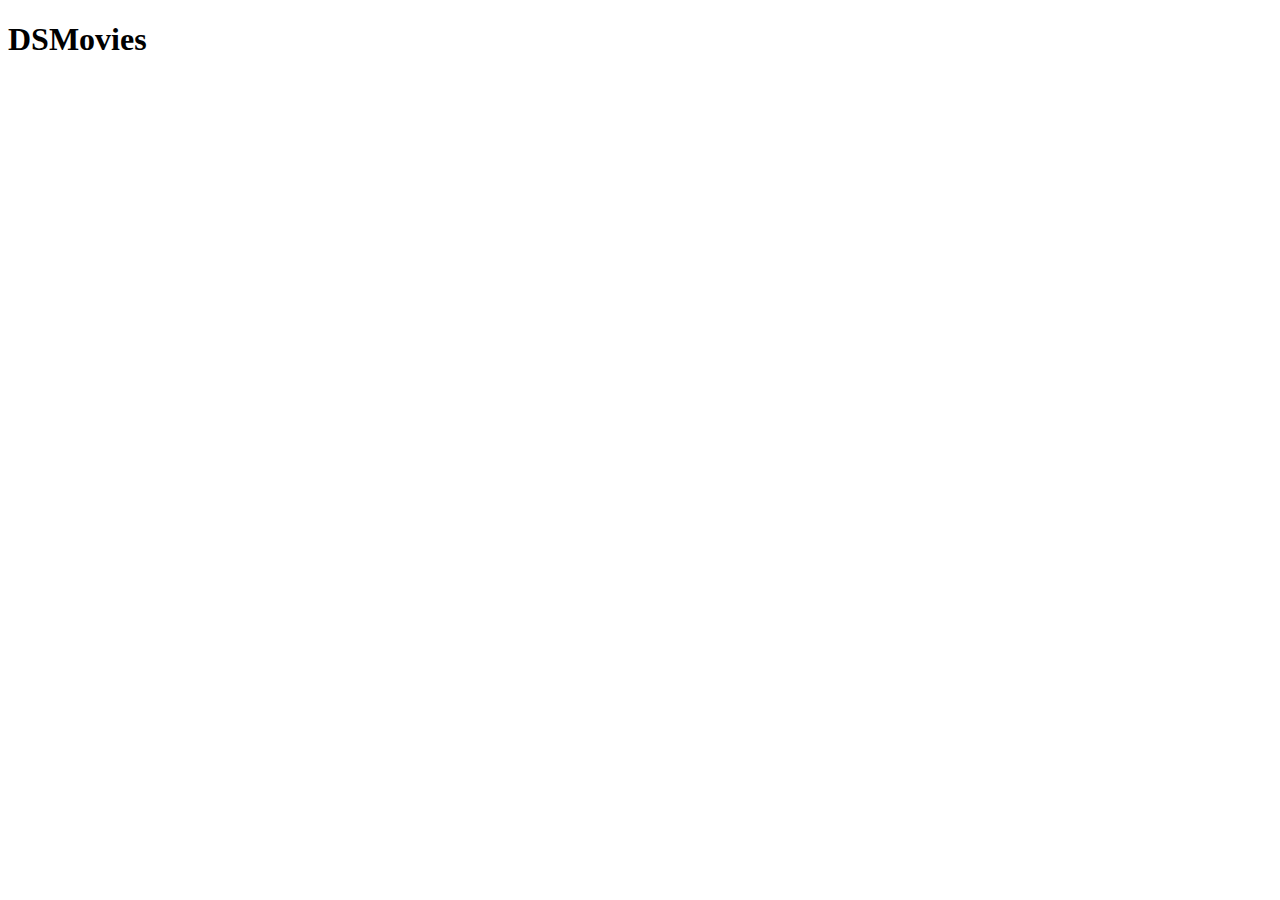
==== index.html @ 3163693b "Bootstrap" ====
<!DOCTYPE html>
<html lang="en">
<head>
    <meta charset="UTF-8">
    <meta http-equiv="X-UA-Compatible" content="IE=edge">
    <meta name="viewport" content="width=device-width, initial-scale=1.0">
    <title>Projeto DSMovies</title>
    
    <link href="https://cdn.jsdelivr.net/npm/bootstrap@5.1.3/dist/css/bootstrap.min.css" rel="stylesheet" integrity="sha384-1BmE4kWBq78iYhFldvKuhfTAU6auU8tT94WrHftjDbrCEXSU1oBoqyl2QvZ6jIW3" crossorigin="anonymous">

</head>
<body>
    <header>
        <h1>DSMovies</h1>
    </header>
</body>
</html>
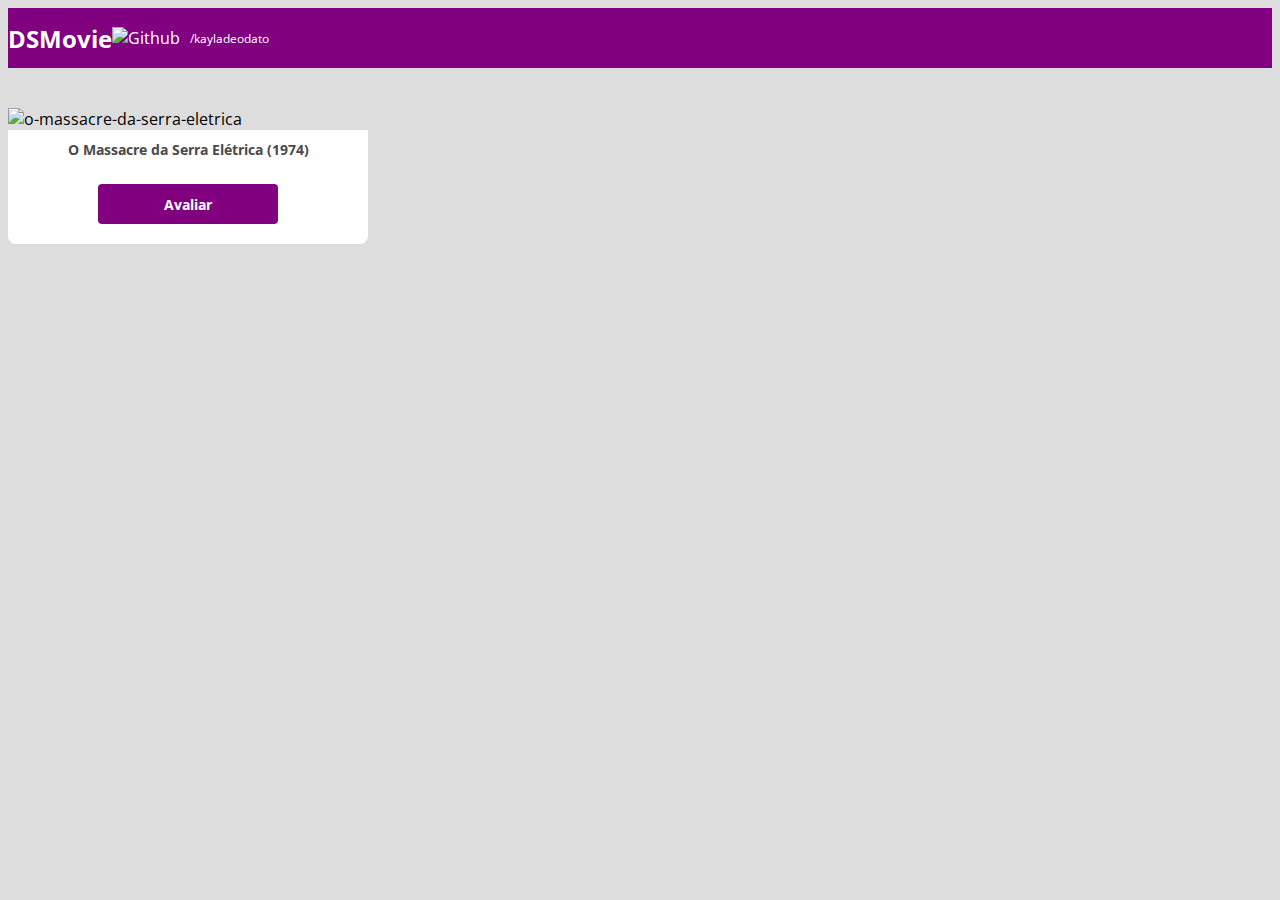
==== commit 9888a500: "Card de filme" ====
--- a/index.html
+++ b/index.html
@@ -7,11 +7,31 @@
     <title>Projeto DSMovies</title>
     
     <link href="https://cdn.jsdelivr.net/npm/bootstrap@5.1.3/dist/css/bootstrap.min.css" rel="stylesheet" integrity="sha384-1BmE4kWBq78iYhFldvKuhfTAU6auU8tT94WrHftjDbrCEXSU1oBoqyl2QvZ6jIW3" crossorigin="anonymous">
+    <link rel="stylesheet" href="css/style.css">
 
 </head>
 <body>
     <header>
-        <h1>DSMovies</h1>
+        <nav class="container">
+            <h1>DSMovie</h1>
+            <div class="dsmovie-contact-container">
+                <img src="img/Github.svg" alt="Github">
+                <a href="https://github.com/kayladeodato">/kayladeodato</a>
+            </div>
+        </nav>
     </header>
+
+    <main>
+        <section id="dsmovie-card-list"class="container">
+            <div class="dsmovie-card">
+                <img src="https://www.themoviedb.org/t/p/w533_and_h300_bestv2/1I1cFIKnXEdaOfN4597Y91oNXyo.jpg" alt="o-massacre-da-serra-eletrica">
+                <div class="dsmovie-card-description">
+                    <h3>O Massacre da Serra Elétrica (1974)</h3>
+                    <a class="dsmovie-btn" href="form.html">Avaliar</a>
+                </div>
+            </div>
+        </section>
+
+    </main>
 </body>
 </html>--- a/css/style.css
+++ b/css/style.css
@@ -0,0 +1,101 @@
+@import url('https://fonts.googleapis.com/css2?family=Open+Sans:wght@400;700&display=swap');
+
+:root {
+    --bg-gray: #ddd;
+    --color-primary: purple;
+    --white: #fff;
+    --text-gray: #4a4a4a;
+}
+
+* {
+    font-family: 'Open Sans', 'Sans-serif';
+}
+
+h1, h2, h3, h4, h5, h6 {
+    margin: 0;
+}
+
+html, body {
+    box-sizing: border-box;
+    background-color: var(--bg-gray);
+}
+
+header {
+    background: var(--color-primary);
+    color: var(--white);
+    height: 60px;
+    display: flex;
+    align-items: center;
+}
+
+nav {
+    display: flex;
+    align-items: center;
+    justify-content: space-between;
+}
+
+nav h1 {
+    font-size: 24px;
+    font-weight: 700;
+}
+
+nav a {
+    font-size: 12px;
+    font-weight: 400;
+}
+
+a , a:hover {
+    color: unset;
+    text-decoration: none;
+}
+
+.dsmovie-contact-container {
+    display: flex;
+    align-items: center;
+}
+
+.dsmovie-contact-container img {
+    margin-right: 10px;
+}
+
+#dsmovie-card-list {
+    padding: 40px 0;
+}
+
+.dsmovie-card {
+    width: 360px;
+    border-radius: 8px 8px 0 0;
+}
+
+.dsmovie-card img {
+    width: 100%;
+}
+
+.dsmovie-card-description {
+    padding: 10px 0 20px 0;
+    display: flex;
+    flex-direction: column;
+    align-items: center;
+    background-color: var(--white);
+    border-radius: 0 0 8px 8px;
+}
+
+.dsmovie-card-description h3 {
+    font-size: 14px;
+    font-weight: 700;
+    color: var(--text-gray);
+    margin-bottom: 25px;
+}
+
+.dsmovie-btn, .dsmovie-btn:hover {
+    width: 180px;
+    height: 40px;
+    background: var(--color-primary);
+    font-size: 14px;
+    font-weight: 700;
+    display: flex;
+    align-items: center;
+    justify-content: center;
+    border-radius: 4px;
+    color: var(--white);
+}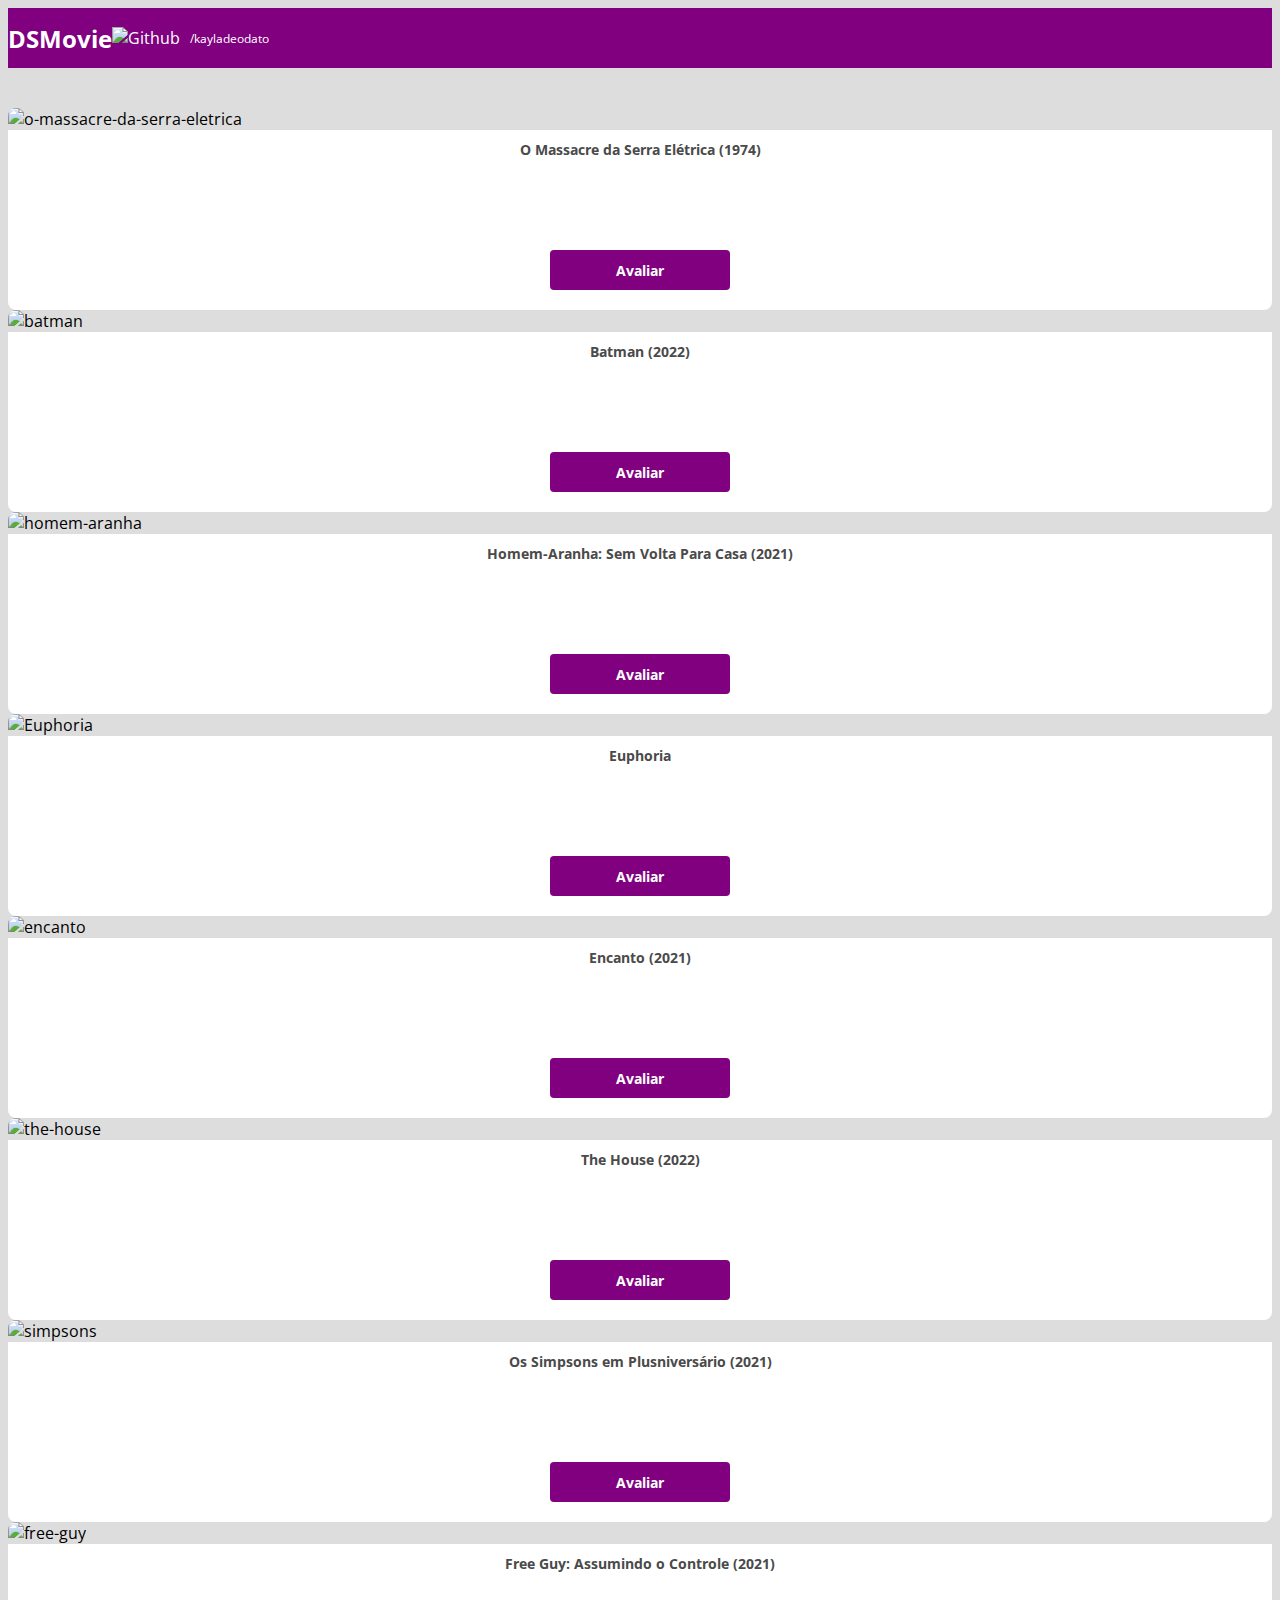
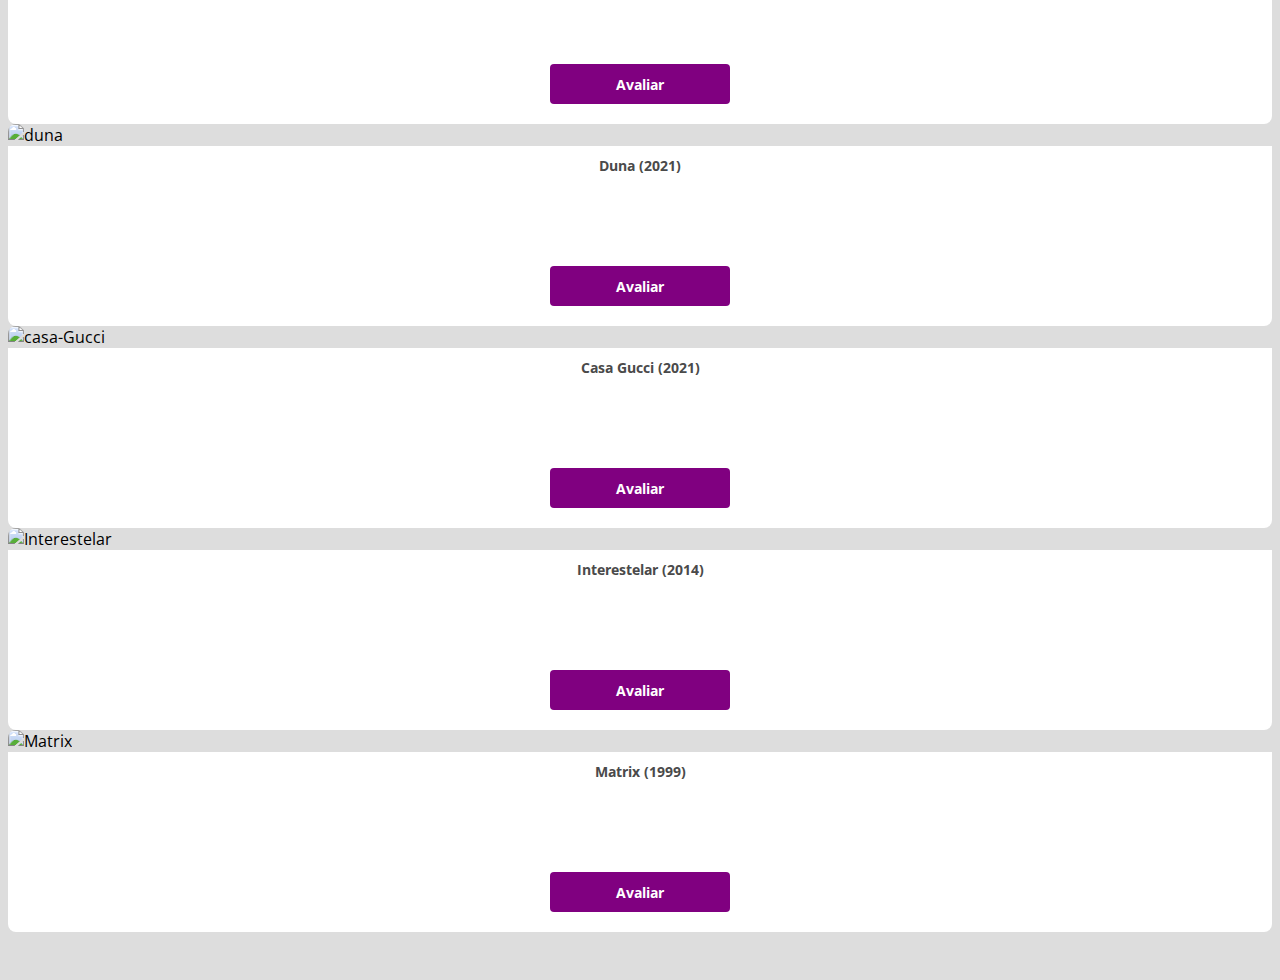
==== commit 5498fba3: "Listagem de cards" ====
--- a/index.html
+++ b/index.html
@@ -23,13 +23,117 @@
 
     <main>
         <section id="dsmovie-card-list"class="container">
-            <div class="dsmovie-card">
-                <img src="https://www.themoviedb.org/t/p/w533_and_h300_bestv2/1I1cFIKnXEdaOfN4597Y91oNXyo.jpg" alt="o-massacre-da-serra-eletrica">
-                <div class="dsmovie-card-description">
-                    <h3>O Massacre da Serra Elétrica (1974)</h3>
-                    <a class="dsmovie-btn" href="form.html">Avaliar</a>
+            <div class="row">
+                <div class="col-sm-6 col-md-4 col-xl-3 mb-3">
+                    <div class="dsmovie-card">
+                        <img src="https://www.themoviedb.org/t/p/w533_and_h300_bestv2/1I1cFIKnXEdaOfN4597Y91oNXyo.jpg" alt="o-massacre-da-serra-eletrica">
+                        <div class="dsmovie-card-description">
+                            <h3>O Massacre da Serra Elétrica (1974)</h3>
+                            <a class="dsmovie-btn" href="form.html">Avaliar</a>
+                        </div>
+                    </div>
+                </div>
+                <div class="col-sm-6 col-md-4 col-xl-3 mb-3">
+                    <div class="dsmovie-card">
+                        <img src="https://www.themoviedb.org/t/p/w533_and_h300_bestv2/5P8SmMzSNYikXpxil6BYzJ16611.jpg" alt="batman">
+                        <div class="dsmovie-card-description">
+                            <h3>Batman (2022)</h3>
+                            <a class="dsmovie-btn" href="form.html">Avaliar</a>
+                        </div>
+                    </div>
+                </div>
+                <div class="col-sm-6 col-md-4 col-xl-3 mb-3">
+                    <div class="dsmovie-card">
+                        <img src="https://www.themoviedb.org/t/p/w533_and_h300_bestv2/iQFcwSGbZXMkeyKrxbPnwnRo5fl.jpg" alt="homem-aranha">
+                        <div class="dsmovie-card-description">
+                            <h3>Homem-Aranha: Sem Volta Para Casa (2021)</h3>
+                            <a class="dsmovie-btn" href="form.html">Avaliar</a>
+                        </div>
+                    </div>
+                </div>
+                <div class="col-sm-6 col-md-4 col-xl-3 mb-3">
+                    <div class="dsmovie-card">
+                        <img src="https://www.themoviedb.org/t/p/w533_and_h300_bestv2/oKt4J3TFjWirVwBqoHyIvv5IImd.jpg" alt="Euphoria">
+                        <div class="dsmovie-card-description">
+                            <h3>Euphoria</h3>
+                            <a class="dsmovie-btn" href="form.html">Avaliar</a>
+                        </div>
+                    </div>
+                </div>
+                <div class="col-sm-6 col-md-4 col-xl-3 mb-3">
+                    <div class="dsmovie-card">
+                        <img src="https://www.themoviedb.org/t/p/w533_and_h300_bestv2/3G1Q5xF40HkUBJXxt2DQgQzKTp5.jpg" alt="encanto">
+                        <div class="dsmovie-card-description">
+                            <h3>Encanto (2021)</h3>
+                            <a class="dsmovie-btn" href="form.html">Avaliar</a>
+                        </div>
+                    </div>
+                </div>
+                <div class="col-sm-6 col-md-4 col-xl-3 mb-3">
+                    <div class="dsmovie-card">
+                        <img src="https://www.themoviedb.org/t/p/w533_and_h300_bestv2/hk4PwhKhT7q7jp1lvA8aiYqDluy.jpg" alt="the-house">
+                        <div class="dsmovie-card-description">
+                            <h3>The House (2022)</h3>
+                            <a class="dsmovie-btn" href="form.html">Avaliar</a>
+                        </div>
+                    </div>
+                </div>
+                <div class="col-sm-6 col-md-4 col-xl-3 mb-3">
+                    <div class="dsmovie-card">
+                        <img src="https://www.themoviedb.org/t/p/w533_and_h300_bestv2/1zgob2Z8xVE3RZUgOKnHKcVPzOE.jpg" alt="simpsons">
+                        <div class="dsmovie-card-description">
+                            <h3>Os Simpsons em Plusniversário (2021)</h3>
+                            <a class="dsmovie-btn" href="form.html">Avaliar</a>
+                        </div>
+                    </div>
+                </div>
+                <div class="col-sm-6 col-md-4 col-xl-3 mb-3">
+                    <div class="dsmovie-card">
+                        <img src="https://www.themoviedb.org/t/p/w533_and_h300_bestv2/8Y43POKjjKDGI9MH89NW0NAzzp8.jpg" alt="free-guy">
+                        <div class="dsmovie-card-description">
+                            <h3>Free Guy: Assumindo o Controle (2021)</h3>
+                            <a class="dsmovie-btn" href="form.html">Avaliar</a>
+                        </div>
+                    </div>
+                </div>
+                <div class="col-sm-6 col-md-4 col-xl-3 mb-3">
+                    <div class="dsmovie-card">
+                        <img src="https://www.themoviedb.org/t/p/w533_and_h300_bestv2/guB0jTCIlMB5gJUILzZrxXVMuyJ.jpg" alt="duna">
+                        <div class="dsmovie-card-description">
+                            <h3>Duna (2021)</h3>
+                            <a class="dsmovie-btn" href="form.html">Avaliar</a>
+                        </div>
+                    </div>
+                </div>
+                <div class="col-sm-6 col-md-4 col-xl-3 mb-3">
+                    <div class="dsmovie-card">
+                        <img src="https://www.themoviedb.org/t/p/w533_and_h300_bestv2/jdLsmpqmP1wTdFUPtmxMnYgoifT.jpg" alt="casa-Gucci">
+                        <div class="dsmovie-card-description">
+                            <h3>Casa Gucci (2021)</h3>
+                            <a class="dsmovie-btn" href="form.html">Avaliar</a>
+                        </div>
+                    </div>
+                </div>
+                <div class="col-sm-6 col-md-4 col-xl-3 mb-3">
+                    <div class="dsmovie-card">
+                        <img src="https://www.themoviedb.org/t/p/w533_and_h300_bestv2/xJHokMbljvjADYdit5fK5VQsXEG.jpg" alt="Interestelar">
+                        <div class="dsmovie-card-description">
+                            <h3>Interestelar (2014)</h3>
+                            <a class="dsmovie-btn" href="form.html">Avaliar</a>
+                        </div>
+                    </div>
+                </div>
+                <div class="col-sm-6 col-md-4 col-xl-3 mb-3">
+                    <div class="dsmovie-card">
+                        <img src="https://www.themoviedb.org/t/p/w533_and_h300_bestv2/ncEsesgOJDNrTUED89hYbA117wo.jpg" alt="Matrix">
+                        <div class="dsmovie-card-description">
+                            <h3>Matrix (1999)</h3>
+                            <a class="dsmovie-btn" href="form.html">Avaliar</a>
+                        </div>
+                    </div>
                 </div>
             </div>
+            
         </section>
 
     </main>
--- a/css/style.css
+++ b/css/style.css
@@ -63,21 +63,23 @@
 }
 
 .dsmovie-card {
-    width: 360px;
-    border-radius: 8px 8px 0 0;
+    width: 100%;
 }
 
 .dsmovie-card img {
     width: 100%;
+    border-radius: 8px 8px 0 0;
 }
 
 .dsmovie-card-description {
-    padding: 10px 0 20px 0;
+    padding: 10px 20px 20px 20px;
     display: flex;
     flex-direction: column;
     align-items: center;
+    justify-content: space-between;
     background-color: var(--white);
     border-radius: 0 0 8px 8px;
+    min-height: 150px;
 }
 
 .dsmovie-card-description h3 {
@@ -85,6 +87,7 @@
     font-weight: 700;
     color: var(--text-gray);
     margin-bottom: 25px;
+    text-align: center;
 }
 
 .dsmovie-btn, .dsmovie-btn:hover {
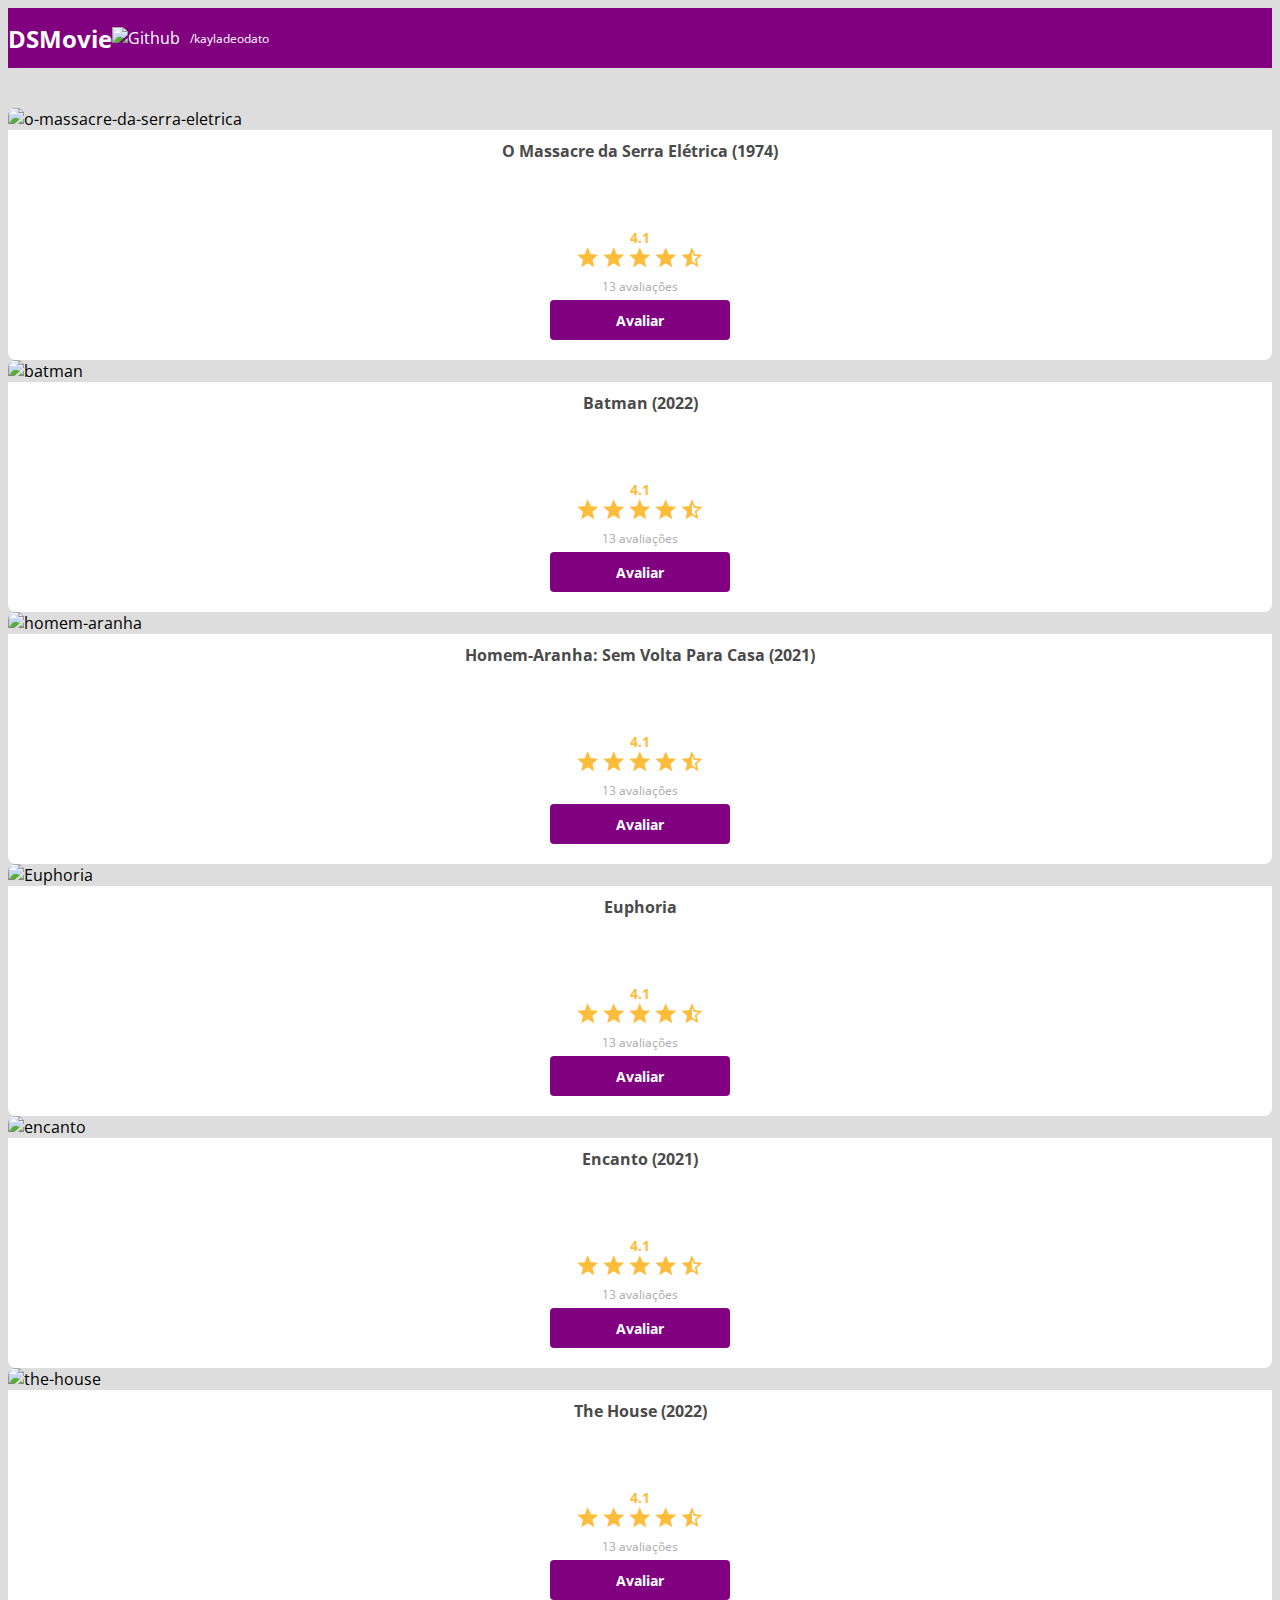
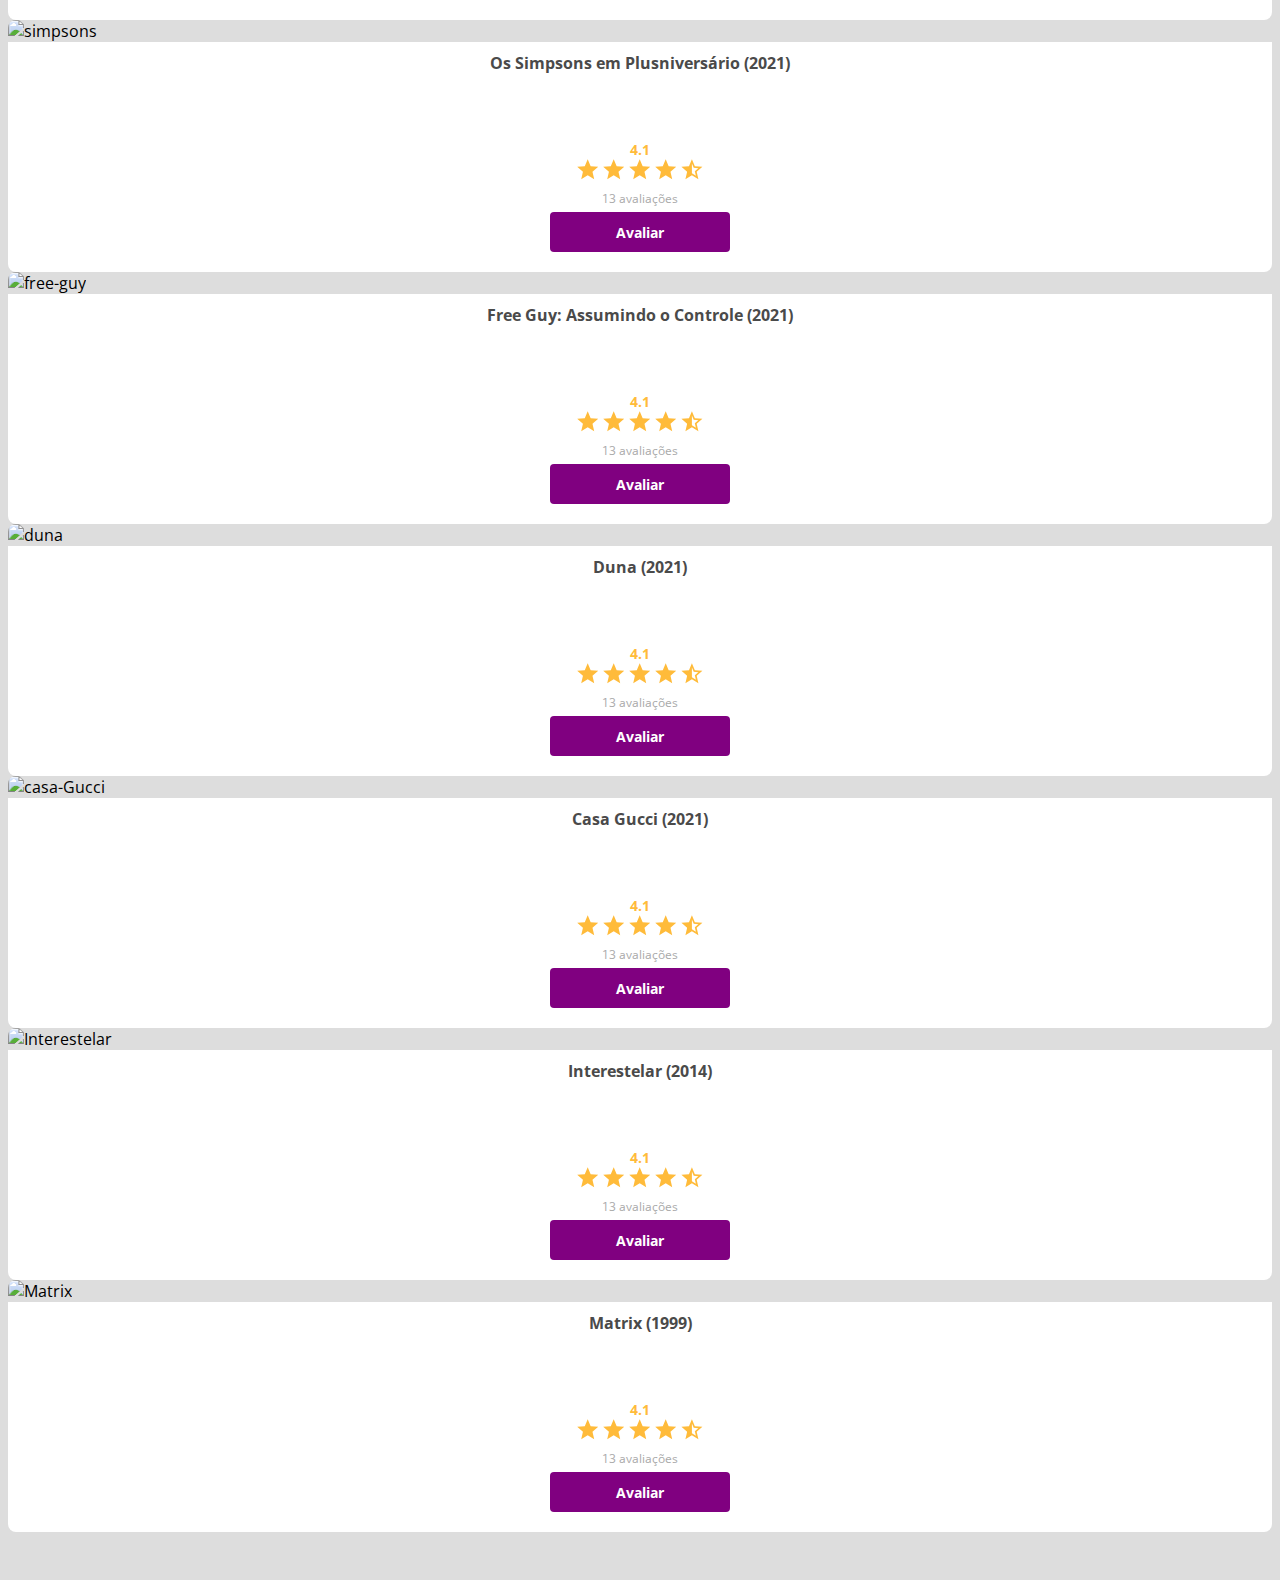
==== commit bb5f94ed: "Avaliação com estrelas" ====
--- a/index.html
+++ b/index.html
@@ -29,7 +29,18 @@
                         <img src="https://www.themoviedb.org/t/p/w533_and_h300_bestv2/1I1cFIKnXEdaOfN4597Y91oNXyo.jpg" alt="o-massacre-da-serra-eletrica">
                         <div class="dsmovie-card-description">
                             <h3>O Massacre da Serra Elétrica (1974)</h3>
-                            <a class="dsmovie-btn" href="form.html">Avaliar</a>
+                            <div class="dsmovie-card-description-bottom">
+                                <h4>4.1</h4>
+                                <div>
+                                    <img src="img/star-full.svg" alt="star-full">
+                                    <img src="img/star-full.svg" alt="star-full">
+                                    <img src="img/star-full.svg" alt="star-full">
+                                    <img src="img/star-full.svg" alt="star-full">
+                                    <img src="img/star-half.svg" alt="star-half">
+                                </div>
+                                <p>13 avaliações</p>
+                                <a class="dsmovie-btn" href="form1.html">Avaliar</a>
+                            </div>
                         </div>
                     </div>
                 </div>
@@ -38,7 +49,18 @@
                         <img src="https://www.themoviedb.org/t/p/w533_and_h300_bestv2/5P8SmMzSNYikXpxil6BYzJ16611.jpg" alt="batman">
                         <div class="dsmovie-card-description">
                             <h3>Batman (2022)</h3>
-                            <a class="dsmovie-btn" href="form.html">Avaliar</a>
+                            <div class="dsmovie-card-description-bottom">
+                                <h4>4.1</h4>
+                                <div>
+                                    <img src="img/star-full.svg" alt="star-full">
+                                    <img src="img/star-full.svg" alt="star-full">
+                                    <img src="img/star-full.svg" alt="star-full">
+                                    <img src="img/star-full.svg" alt="star-full">
+                                    <img src="img/star-half.svg" alt="star-half">
+                                </div>
+                                <p>13 avaliações</p>
+                                <a class="dsmovie-btn" href="form2.html">Avaliar</a>
+                            </div>
                         </div>
                     </div>
                 </div>
@@ -47,7 +69,18 @@
                         <img src="https://www.themoviedb.org/t/p/w533_and_h300_bestv2/iQFcwSGbZXMkeyKrxbPnwnRo5fl.jpg" alt="homem-aranha">
                         <div class="dsmovie-card-description">
                             <h3>Homem-Aranha: Sem Volta Para Casa (2021)</h3>
-                            <a class="dsmovie-btn" href="form.html">Avaliar</a>
+                            <div class="dsmovie-card-description-bottom">
+                                <h4>4.1</h4>
+                                <div>
+                                    <img src="img/star-full.svg" alt="star-full">
+                                    <img src="img/star-full.svg" alt="star-full">
+                                    <img src="img/star-full.svg" alt="star-full">
+                                    <img src="img/star-full.svg" alt="star-full">
+                                    <img src="img/star-half.svg" alt="star-half">
+                                </div>
+                                <p>13 avaliações</p>
+                                <a class="dsmovie-btn" href="form3.html">Avaliar</a>
+                            </div>
                         </div>
                     </div>
                 </div>
@@ -56,7 +89,18 @@
                         <img src="https://www.themoviedb.org/t/p/w533_and_h300_bestv2/oKt4J3TFjWirVwBqoHyIvv5IImd.jpg" alt="Euphoria">
                         <div class="dsmovie-card-description">
                             <h3>Euphoria</h3>
-                            <a class="dsmovie-btn" href="form.html">Avaliar</a>
+                            <div class="dsmovie-card-description-bottom">
+                                <h4>4.1</h4>
+                                <div>
+                                    <img src="img/star-full.svg" alt="star-full">
+                                    <img src="img/star-full.svg" alt="star-full">
+                                    <img src="img/star-full.svg" alt="star-full">
+                                    <img src="img/star-full.svg" alt="star-full">
+                                    <img src="img/star-half.svg" alt="star-half">
+                                </div>
+                                <p>13 avaliações</p>
+                                <a class="dsmovie-btn" href="form4.html">Avaliar</a>
+                            </div>
                         </div>
                     </div>
                 </div>
@@ -65,7 +109,18 @@
                         <img src="https://www.themoviedb.org/t/p/w533_and_h300_bestv2/3G1Q5xF40HkUBJXxt2DQgQzKTp5.jpg" alt="encanto">
                         <div class="dsmovie-card-description">
                             <h3>Encanto (2021)</h3>
-                            <a class="dsmovie-btn" href="form.html">Avaliar</a>
+                            <div class="dsmovie-card-description-bottom">
+                                <h4>4.1</h4>
+                                <div>
+                                    <img src="img/star-full.svg" alt="star-full">
+                                    <img src="img/star-full.svg" alt="star-full">
+                                    <img src="img/star-full.svg" alt="star-full">
+                                    <img src="img/star-full.svg" alt="star-full">
+                                    <img src="img/star-half.svg" alt="star-half">
+                                </div>
+                                <p>13 avaliações</p>
+                                <a class="dsmovie-btn" href="form5.html">Avaliar</a>
+                            </div>
                         </div>
                     </div>
                 </div>
@@ -74,7 +129,18 @@
                         <img src="https://www.themoviedb.org/t/p/w533_and_h300_bestv2/hk4PwhKhT7q7jp1lvA8aiYqDluy.jpg" alt="the-house">
                         <div class="dsmovie-card-description">
                             <h3>The House (2022)</h3>
-                            <a class="dsmovie-btn" href="form.html">Avaliar</a>
+                            <div class="dsmovie-card-description-bottom">
+                                <h4>4.1</h4>
+                                <div>
+                                    <img src="img/star-full.svg" alt="star-full">
+                                    <img src="img/star-full.svg" alt="star-full">
+                                    <img src="img/star-full.svg" alt="star-full">
+                                    <img src="img/star-full.svg" alt="star-full">
+                                    <img src="img/star-half.svg" alt="star-half">
+                                </div>
+                                <p>13 avaliações</p>
+                                <a class="dsmovie-btn" href="form6.html">Avaliar</a>
+                            </div>
                         </div>
                     </div>
                 </div>
@@ -83,7 +149,18 @@
                         <img src="https://www.themoviedb.org/t/p/w533_and_h300_bestv2/1zgob2Z8xVE3RZUgOKnHKcVPzOE.jpg" alt="simpsons">
                         <div class="dsmovie-card-description">
                             <h3>Os Simpsons em Plusniversário (2021)</h3>
-                            <a class="dsmovie-btn" href="form.html">Avaliar</a>
+                            <div class="dsmovie-card-description-bottom">
+                                <h4>4.1</h4>
+                                <div>
+                                    <img src="img/star-full.svg" alt="star-full">
+                                    <img src="img/star-full.svg" alt="star-full">
+                                    <img src="img/star-full.svg" alt="star-full">
+                                    <img src="img/star-full.svg" alt="star-full">
+                                    <img src="img/star-half.svg" alt="star-half">
+                                </div>
+                                <p>13 avaliações</p>
+                                <a class="dsmovie-btn" href="form7.html">Avaliar</a>
+                            </div>
                         </div>
                     </div>
                 </div>
@@ -92,7 +169,18 @@
                         <img src="https://www.themoviedb.org/t/p/w533_and_h300_bestv2/8Y43POKjjKDGI9MH89NW0NAzzp8.jpg" alt="free-guy">
                         <div class="dsmovie-card-description">
                             <h3>Free Guy: Assumindo o Controle (2021)</h3>
-                            <a class="dsmovie-btn" href="form.html">Avaliar</a>
+                            <div class="dsmovie-card-description-bottom">
+                                <h4>4.1</h4>
+                                <div>
+                                    <img src="img/star-full.svg" alt="star-full">
+                                    <img src="img/star-full.svg" alt="star-full">
+                                    <img src="img/star-full.svg" alt="star-full">
+                                    <img src="img/star-full.svg" alt="star-full">
+                                    <img src="img/star-half.svg" alt="star-half">
+                                </div>
+                                <p>13 avaliações</p>
+                                <a class="dsmovie-btn" href="form8.html">Avaliar</a>
+                            </div>
                         </div>
                     </div>
                 </div>
@@ -101,7 +189,18 @@
                         <img src="https://www.themoviedb.org/t/p/w533_and_h300_bestv2/guB0jTCIlMB5gJUILzZrxXVMuyJ.jpg" alt="duna">
                         <div class="dsmovie-card-description">
                             <h3>Duna (2021)</h3>
-                            <a class="dsmovie-btn" href="form.html">Avaliar</a>
+                            <div class="dsmovie-card-description-bottom">
+                                <h4>4.1</h4>
+                                <div>
+                                    <img src="img/star-full.svg" alt="star-full">
+                                    <img src="img/star-full.svg" alt="star-full">
+                                    <img src="img/star-full.svg" alt="star-full">
+                                    <img src="img/star-full.svg" alt="star-full">
+                                    <img src="img/star-half.svg" alt="star-half">
+                                </div>
+                                <p>13 avaliações</p>
+                                <a class="dsmovie-btn" href="form9.html">Avaliar</a>
+                            </div>
                         </div>
                     </div>
                 </div>
@@ -110,7 +209,18 @@
                         <img src="https://www.themoviedb.org/t/p/w533_and_h300_bestv2/jdLsmpqmP1wTdFUPtmxMnYgoifT.jpg" alt="casa-Gucci">
                         <div class="dsmovie-card-description">
                             <h3>Casa Gucci (2021)</h3>
-                            <a class="dsmovie-btn" href="form.html">Avaliar</a>
+                            <div class="dsmovie-card-description-bottom">
+                                <h4>4.1</h4>
+                                <div>
+                                    <img src="img/star-full.svg" alt="star-full">
+                                    <img src="img/star-full.svg" alt="star-full">
+                                    <img src="img/star-full.svg" alt="star-full">
+                                    <img src="img/star-full.svg" alt="star-full">
+                                    <img src="img/star-half.svg" alt="star-half">
+                                </div>
+                                <p>13 avaliações</p>
+                                <a class="dsmovie-btn" href="form10.html">Avaliar</a>
+                            </div>
                         </div>
                     </div>
                 </div>
@@ -119,7 +229,18 @@
                         <img src="https://www.themoviedb.org/t/p/w533_and_h300_bestv2/xJHokMbljvjADYdit5fK5VQsXEG.jpg" alt="Interestelar">
                         <div class="dsmovie-card-description">
                             <h3>Interestelar (2014)</h3>
-                            <a class="dsmovie-btn" href="form.html">Avaliar</a>
+                            <div class="dsmovie-card-description-bottom">
+                                <h4>4.1</h4>
+                                <div>
+                                    <img src="img/star-full.svg" alt="star-full">
+                                    <img src="img/star-full.svg" alt="star-full">
+                                    <img src="img/star-full.svg" alt="star-full">
+                                    <img src="img/star-full.svg" alt="star-full">
+                                    <img src="img/star-half.svg" alt="star-half">
+                                </div>
+                                <p>13 avaliações</p>
+                                <a class="dsmovie-btn" href="form11.html">Avaliar</a>
+                            </div>
                         </div>
                     </div>
                 </div>
@@ -128,7 +249,18 @@
                         <img src="https://www.themoviedb.org/t/p/w533_and_h300_bestv2/ncEsesgOJDNrTUED89hYbA117wo.jpg" alt="Matrix">
                         <div class="dsmovie-card-description">
                             <h3>Matrix (1999)</h3>
-                            <a class="dsmovie-btn" href="form.html">Avaliar</a>
+                            <div class="dsmovie-card-description-bottom">
+                                <h4>4.1</h4>
+                                <div>
+                                    <img src="img/star-full.svg" alt="star-full">
+                                    <img src="img/star-full.svg" alt="star-full">
+                                    <img src="img/star-full.svg" alt="star-full">
+                                    <img src="img/star-full.svg" alt="star-full">
+                                    <img src="img/star-half.svg" alt="star-half">
+                                </div>
+                                <p>13 avaliações</p>
+                                <a class="dsmovie-btn" href="form12.html">Avaliar</a>
+                            </div>
                         </div>
                     </div>
                 </div>
--- a/css/style.css
+++ b/css/style.css
@@ -5,6 +5,8 @@
     --color-primary: purple;
     --white: #fff;
     --text-gray: #4a4a4a;
+    --text-light-gray: #aaa;
+    --color-star: #ffbb3a;
 }
 
 * {
@@ -79,15 +81,38 @@
     justify-content: space-between;
     background-color: var(--white);
     border-radius: 0 0 8px 8px;
-    min-height: 150px;
+    height: 200px;
 }
 
 .dsmovie-card-description h3 {
-    font-size: 14px;
+    font-size: 16px;
     font-weight: 700;
     color: var(--text-gray);
-    margin-bottom: 25px;
+    margin-bottom: 18px;
     text-align: center;
+}
+
+.dsmovie-card-description-bottom {
+    display: flex;
+    flex-direction: column;
+    align-items: center;
+}
+
+.dsmovie-card-description-bottom h4 {
+    color: var(--color-star);
+    font-size: 14px;
+    font-weight: bold;
+}
+
+.dsmovie-card-description-bottom img {
+    width: 22px;
+}
+
+.dsmovie-card-description-bottom p {
+    color: var(--text-light-gray);
+    font-size: 12px;
+    font-weight: 400px;
+    margin: 5px 15px;
 }
 
 .dsmovie-btn, .dsmovie-btn:hover {
@@ -101,4 +126,44 @@
     justify-content: center;
     border-radius: 4px;
     color: var(--white);
+    border: 0;
+}
+
+.dsmovie-form-container {
+    padding: 40px 0;
+    max-width: 480px;
+}
+
+.dsmovie-form-description {
+    background-color: var(--white);
+    border-radius: 0 0 8px 8px;
+    display: flex;
+    flex-direction: column;
+    align-items: center;
+    padding: 20px;
+}
+
+.dsmovie-form-description h3 {
+    font-size: 18px;
+    font-weight: 700px;
+}
+
+.dsmovie-form {
+    width: 100%;
+}
+
+.dsmovie-form-group label {
+    font-size: 12px;
+    font-weight: 400px;
+    color: var(--text-light-gray);
+    margin-top: 20px;
+}
+
+.dsmovie-btn-container {
+    height: 100px;
+    display: flex;
+    flex-direction: column;
+    align-items: center;
+    justify-content: space-between;
+    margin-top: 20px;
 }